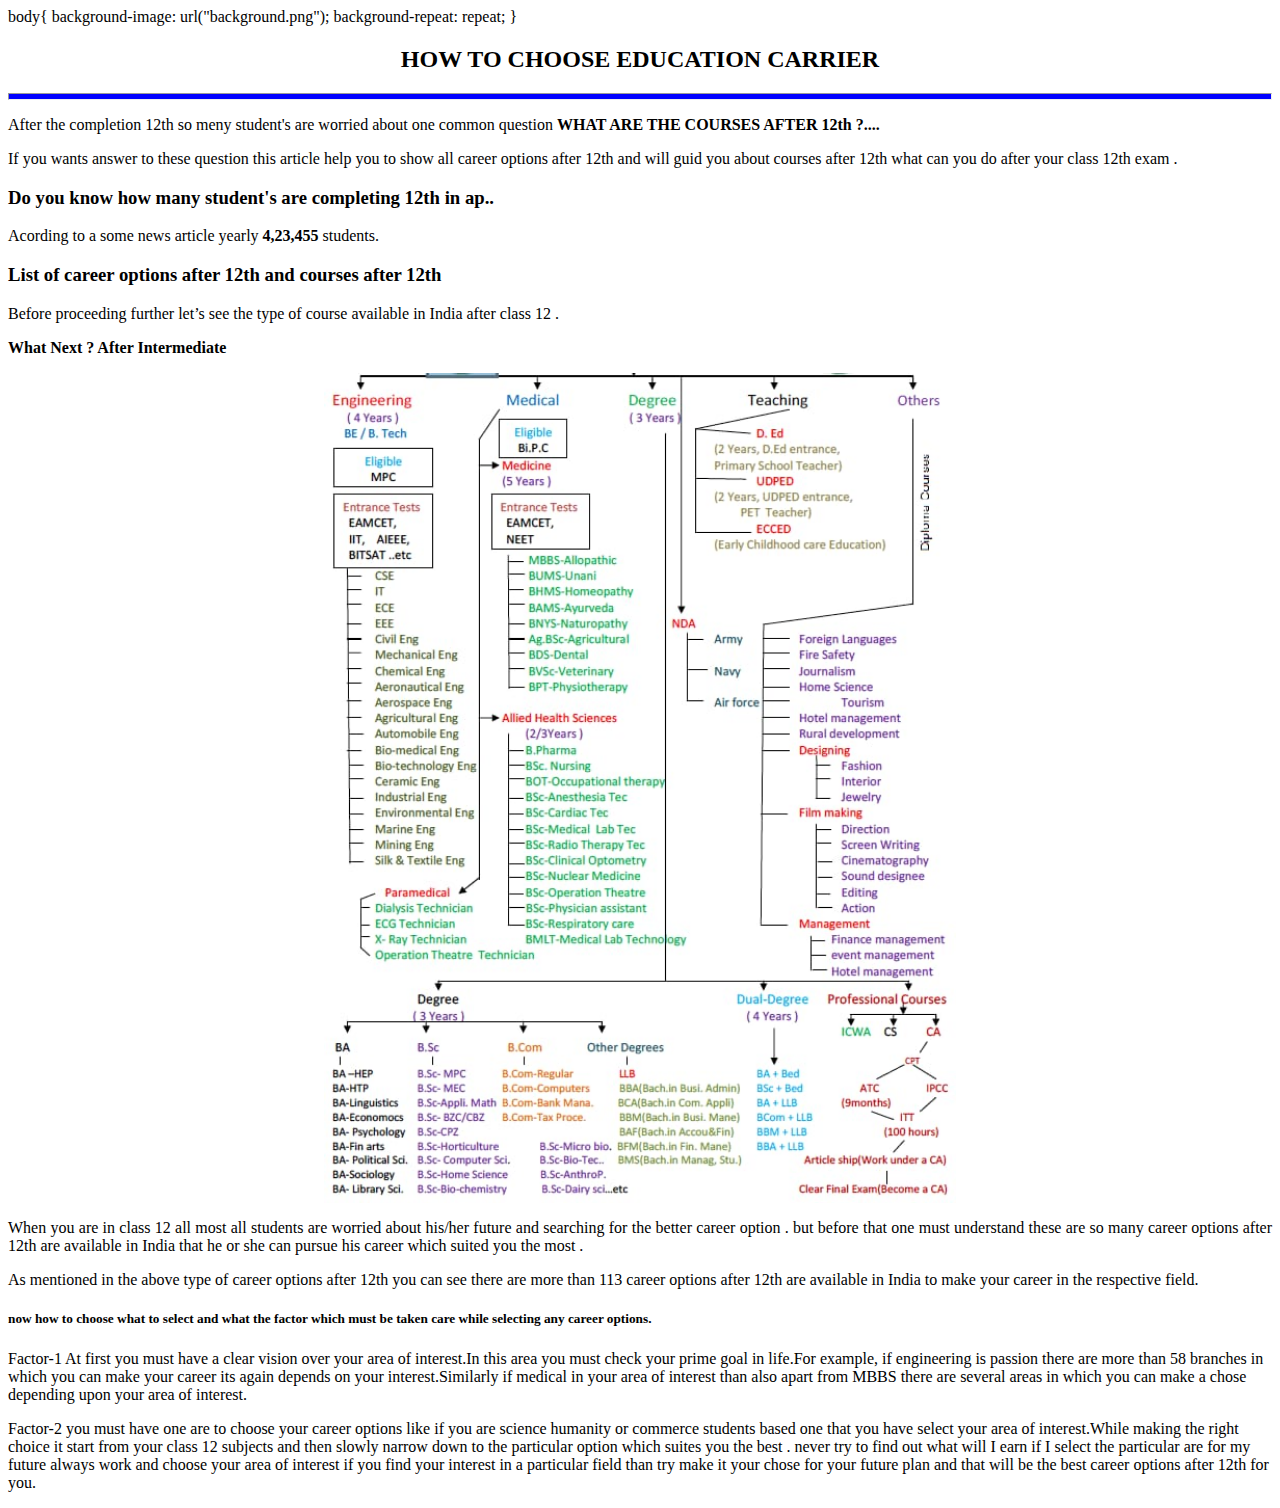
==== index.html @ 4686bf53 "Update index.html" ====
<HTML>
<head><title>WAY TO REACHING GOALS</title>
    <link rel="stylesheet" href="mystyle.css">
    body{
  background-image: url("background.png");
  background-repeat: repeat;
}

</head>
<body>
<h2 style='text-align:center'><ings>HOW TO CHOOSE EDUCATION CARRIER</ings></h2>
<hr style="height: 5px;border: width 10px;color:rgb(255, 0, 0);background-color:rgb(0, 0, 255)">

<p>After the completion 12th so meny student's are worried about one common question <strong>WHAT ARE THE COURSES AFTER 12th ?....</strong></p>

<p>If you wants answer to these question this article help you to show all career options after 12th and will guid you about courses after 12th what can you do after your class 12th exam . </p>

<h3>Do you know how many student's are completing 12th in ap..</h3>
<p>Acording to  a some news article yearly <strong>4,23,455</strong> students.  </p>
<h3>List of career options after 12th and courses after 12th 
</h3>
<p>Before proceeding further let’s see the type of course available in India after class 12 . </p>
<p><strong>What Next ? After Intermediate
</strong></p>
<img src="courses.png" alt="flow chart image" class="center">
<p style="text-align:justify">When you are in class 12 all most all students are worried about his/her future and searching for the better career option . but before that one must understand these are so many career options after 12th  are available in India that he or she can pursue his career which suited you the most .</p> 
<p style="text-align:justify">As mentioned in the above type of career options after 12th  you can see there are more than 113 career options after 12th  are available in India to make your career in the respective field.</p>
<h5> now how to choose what to select and what the factor which must be taken care while selecting any career options.</h5>
<p>Factor-1  At first you must have a clear vision over your area of interest.In this area you must check your prime goal in life.For example, if engineering is passion there are more than 58 branches in which you can make your career its again depends on your interest.Similarly if medical in your area of interest than also apart from MBBS there are several areas in which you can make a chose depending upon your area of interest.</p>

<p>Factor-2 you must have one are to choose your career options like if you are science humanity or commerce students based one that you have select your area of interest.While making the right choice it start from your class 12 subjects and then slowly narrow down to the particular option which suites you the best . never try to find out what will I earn if I select the particular are for my future always work and choose your area of interest if you find your interest in a particular field than try make it your chose for your future plan and that will be the best career options after 12th  for you.</p>
</body>
</html>
---- mystyle.css ----
.center {
  display: block;
  margin-left: auto;
  margin-right: auto;
  width: 50%;
}
.hr{
  border-top: 5px solid rgb(38, 0, 255);
}
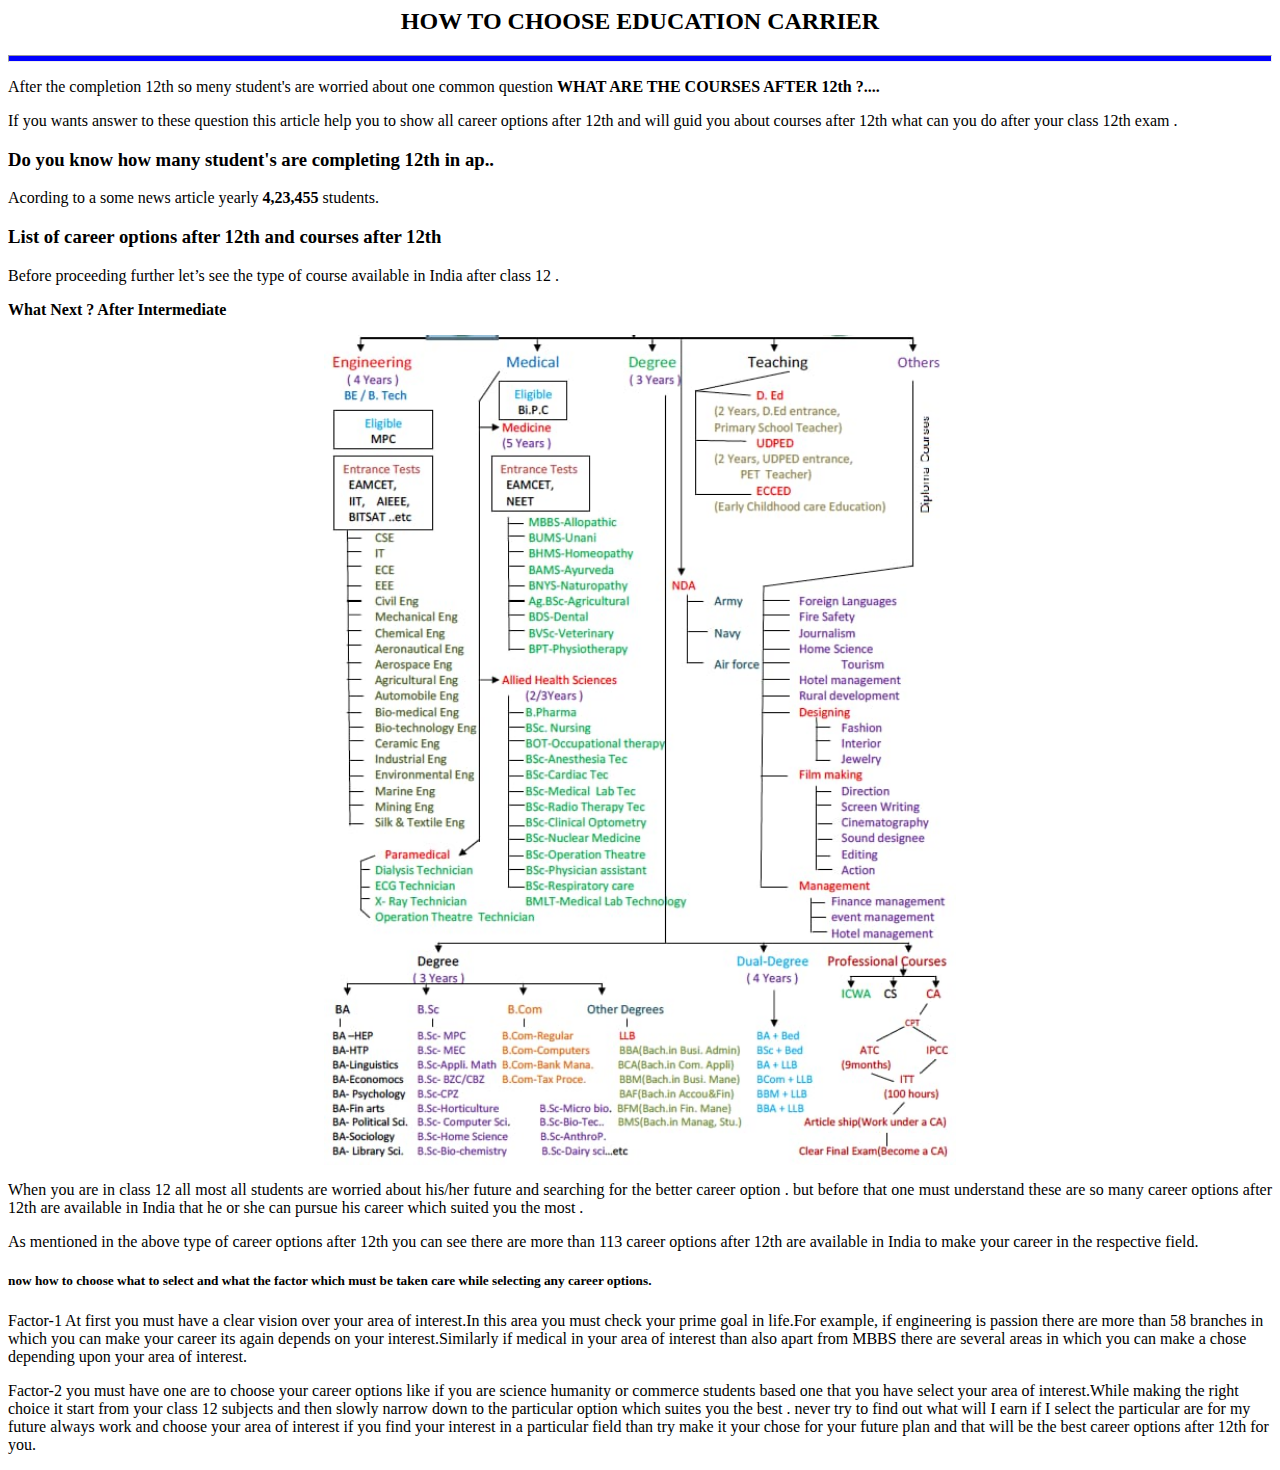
==== commit 48d1b8d8: "Update index.html" ====
--- a/index.html
+++ b/index.html
@@ -1,10 +1,10 @@
 <HTML>
 <head><title>WAY TO REACHING GOALS</title>
     <link rel="stylesheet" href="mystyle.css">
-    body{
+    <style> >body{
   background-image: url("background.png");
   background-repeat: repeat;
-}
+}</style
 
 </head>
 <body>
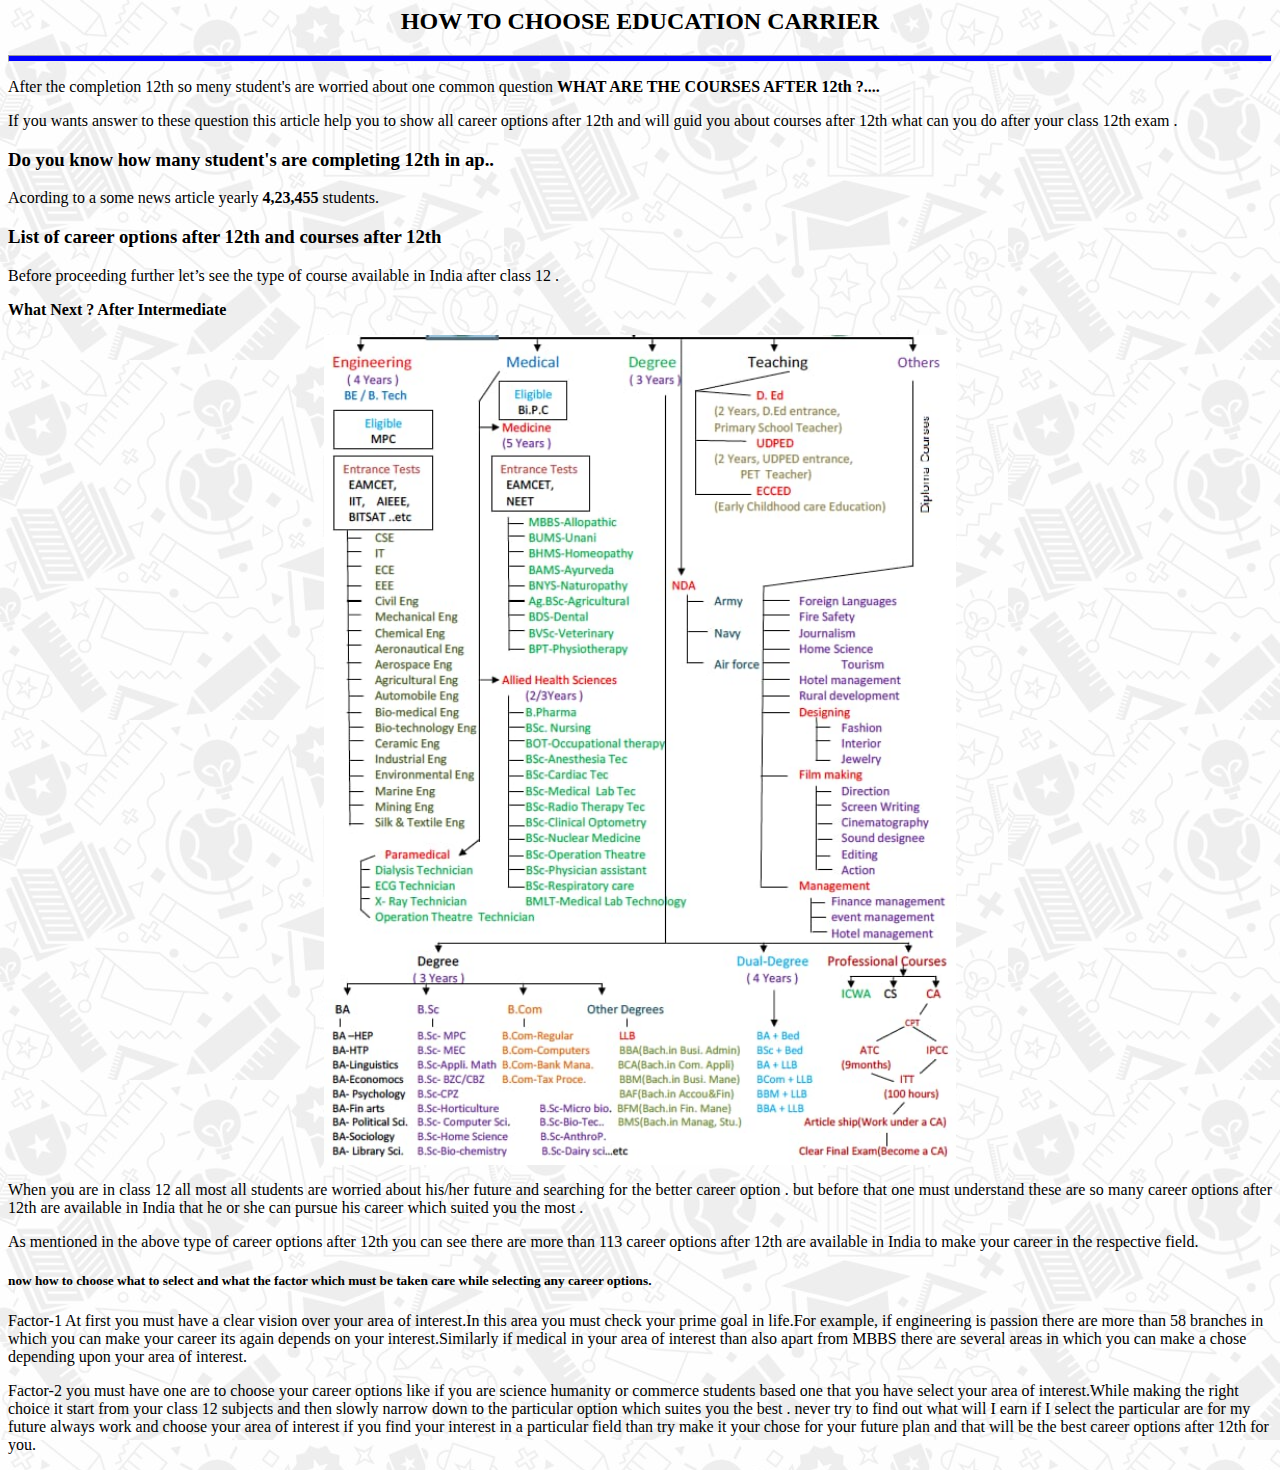
==== commit a738101d: "Update index.html" ====
--- a/index.html
+++ b/index.html
@@ -1,10 +1,9 @@
 <HTML>
 <head><title>WAY TO REACHING GOALS</title>
     <link rel="stylesheet" href="mystyle.css">
-    <style> >body{
-  background-image: url("background.png");
-  background-repeat: repeat;
-}</style
+    <style> body{
+  background-image: url('background.png');
+}</style>
 
 </head>
 <body>
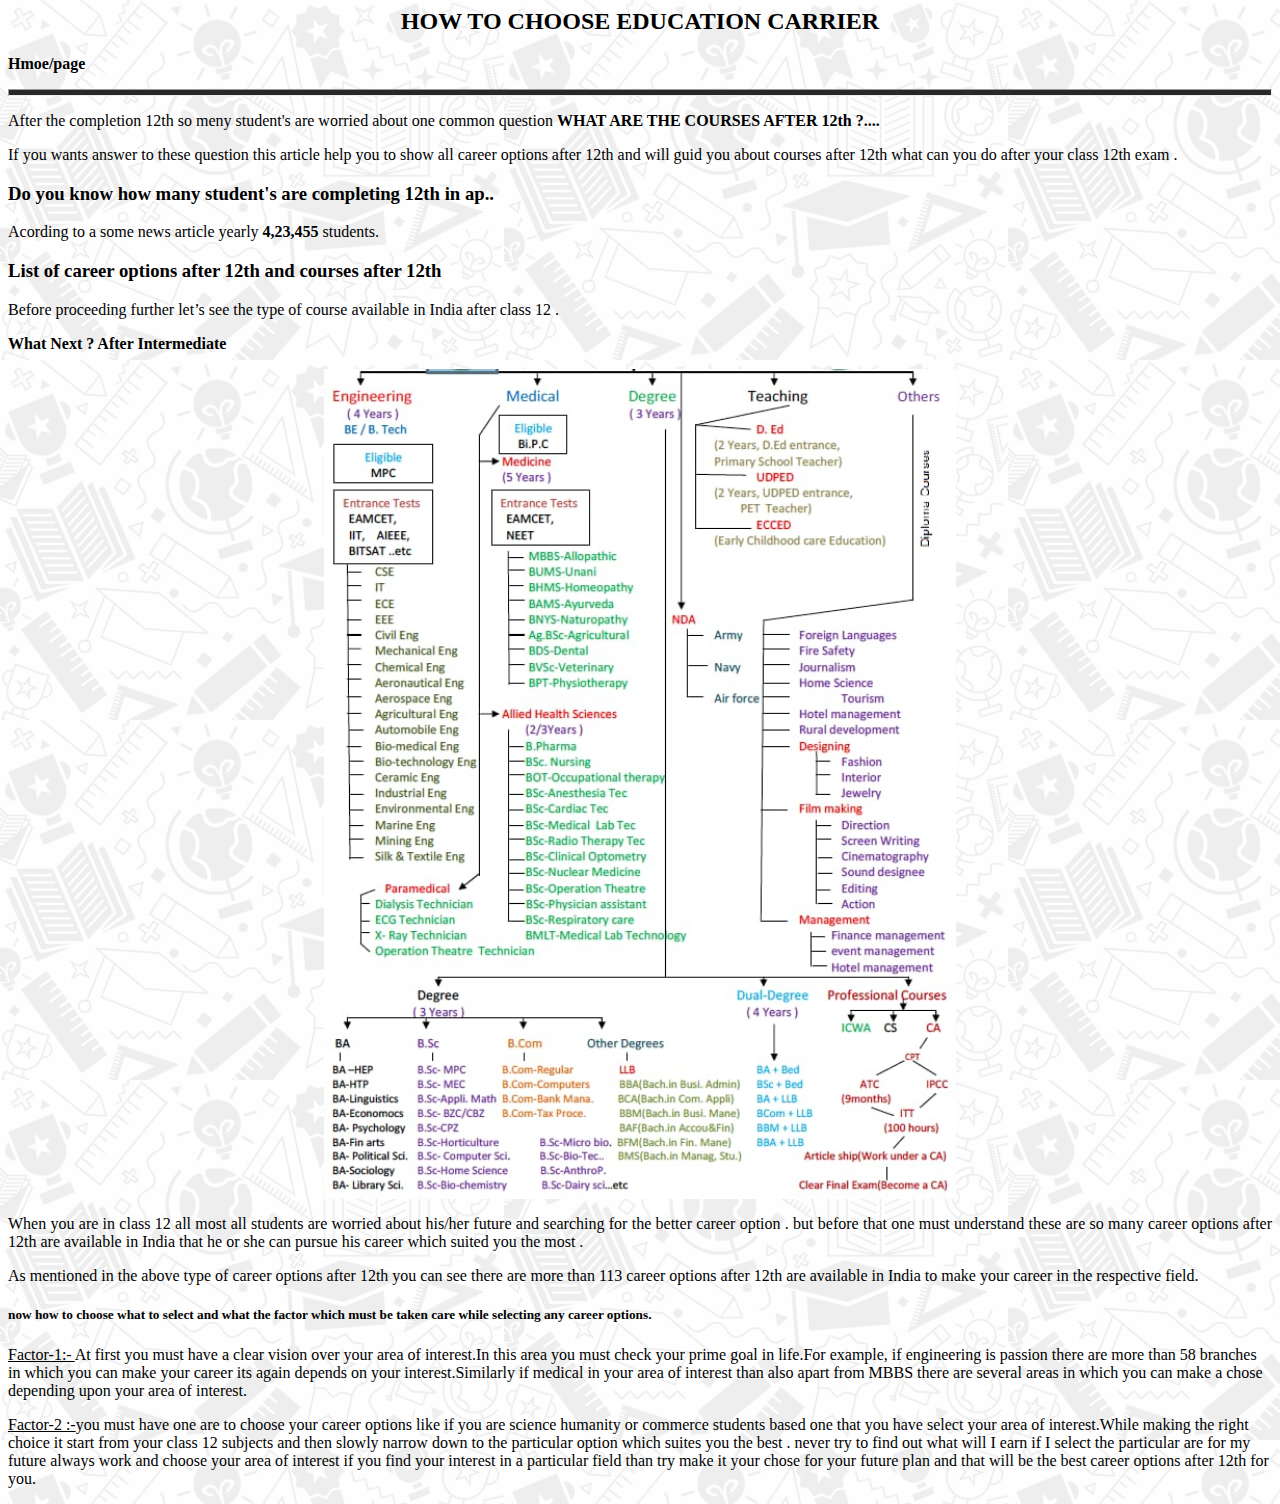
==== commit fc1701f0: "Update index.html" ====
--- a/index.html
+++ b/index.html
@@ -8,7 +8,8 @@
 </head>
 <body>
 <h2 style='text-align:center'><ings>HOW TO CHOOSE EDUCATION CARRIER</ings></h2>
-<hr style="height: 5px;border: width 10px;color:rgb(255, 0, 0);background-color:rgb(0, 0, 255)">
+ <p> <strong>Hmoe/page</strong></p>
+<hr style="height: 5px;border: width 10px;color:rgb(255, 0, 0);background-color:rgb(40, 40, 40)">
 
 <p>After the completion 12th so meny student's are worried about one common question <strong>WHAT ARE THE COURSES AFTER 12th ?....</strong></p>
 
@@ -25,9 +26,9 @@
 <p style="text-align:justify">When you are in class 12 all most all students are worried about his/her future and searching for the better career option . but before that one must understand these are so many career options after 12th  are available in India that he or she can pursue his career which suited you the most .</p> 
 <p style="text-align:justify">As mentioned in the above type of career options after 12th  you can see there are more than 113 career options after 12th  are available in India to make your career in the respective field.</p>
 <h5> now how to choose what to select and what the factor which must be taken care while selecting any career options.</h5>
-<p>Factor-1  At first you must have a clear vision over your area of interest.In this area you must check your prime goal in life.For example, if engineering is passion there are more than 58 branches in which you can make your career its again depends on your interest.Similarly if medical in your area of interest than also apart from MBBS there are several areas in which you can make a chose depending upon your area of interest.</p>
+<p><ins>Factor-1:- </ins>  At first you must have a clear vision over your area of interest.In this area you must check your prime goal in life.For example, if engineering is passion there are more than 58 branches in which you can make your career its again depends on your interest.Similarly if medical in your area of interest than also apart from MBBS there are several areas in which you can make a chose depending upon your area of interest.</p>
 
-<p>Factor-2 you must have one are to choose your career options like if you are science humanity or commerce students based one that you have select your area of interest.While making the right choice it start from your class 12 subjects and then slowly narrow down to the particular option which suites you the best . never try to find out what will I earn if I select the particular are for my future always work and choose your area of interest if you find your interest in a particular field than try make it your chose for your future plan and that will be the best career options after 12th  for you.</p>
+<p><ins>Factor-2 :-</ins>you must have one are to choose your career options like if you are science humanity or commerce students based one that you have select your area of interest.While making the right choice it start from your class 12 subjects and then slowly narrow down to the particular option which suites you the best . never try to find out what will I earn if I select the particular are for my future always work and choose your area of interest if you find your interest in a particular field than try make it your chose for your future plan and that will be the best career options after 12th  for you.</p>
 </body>
 </html>
 
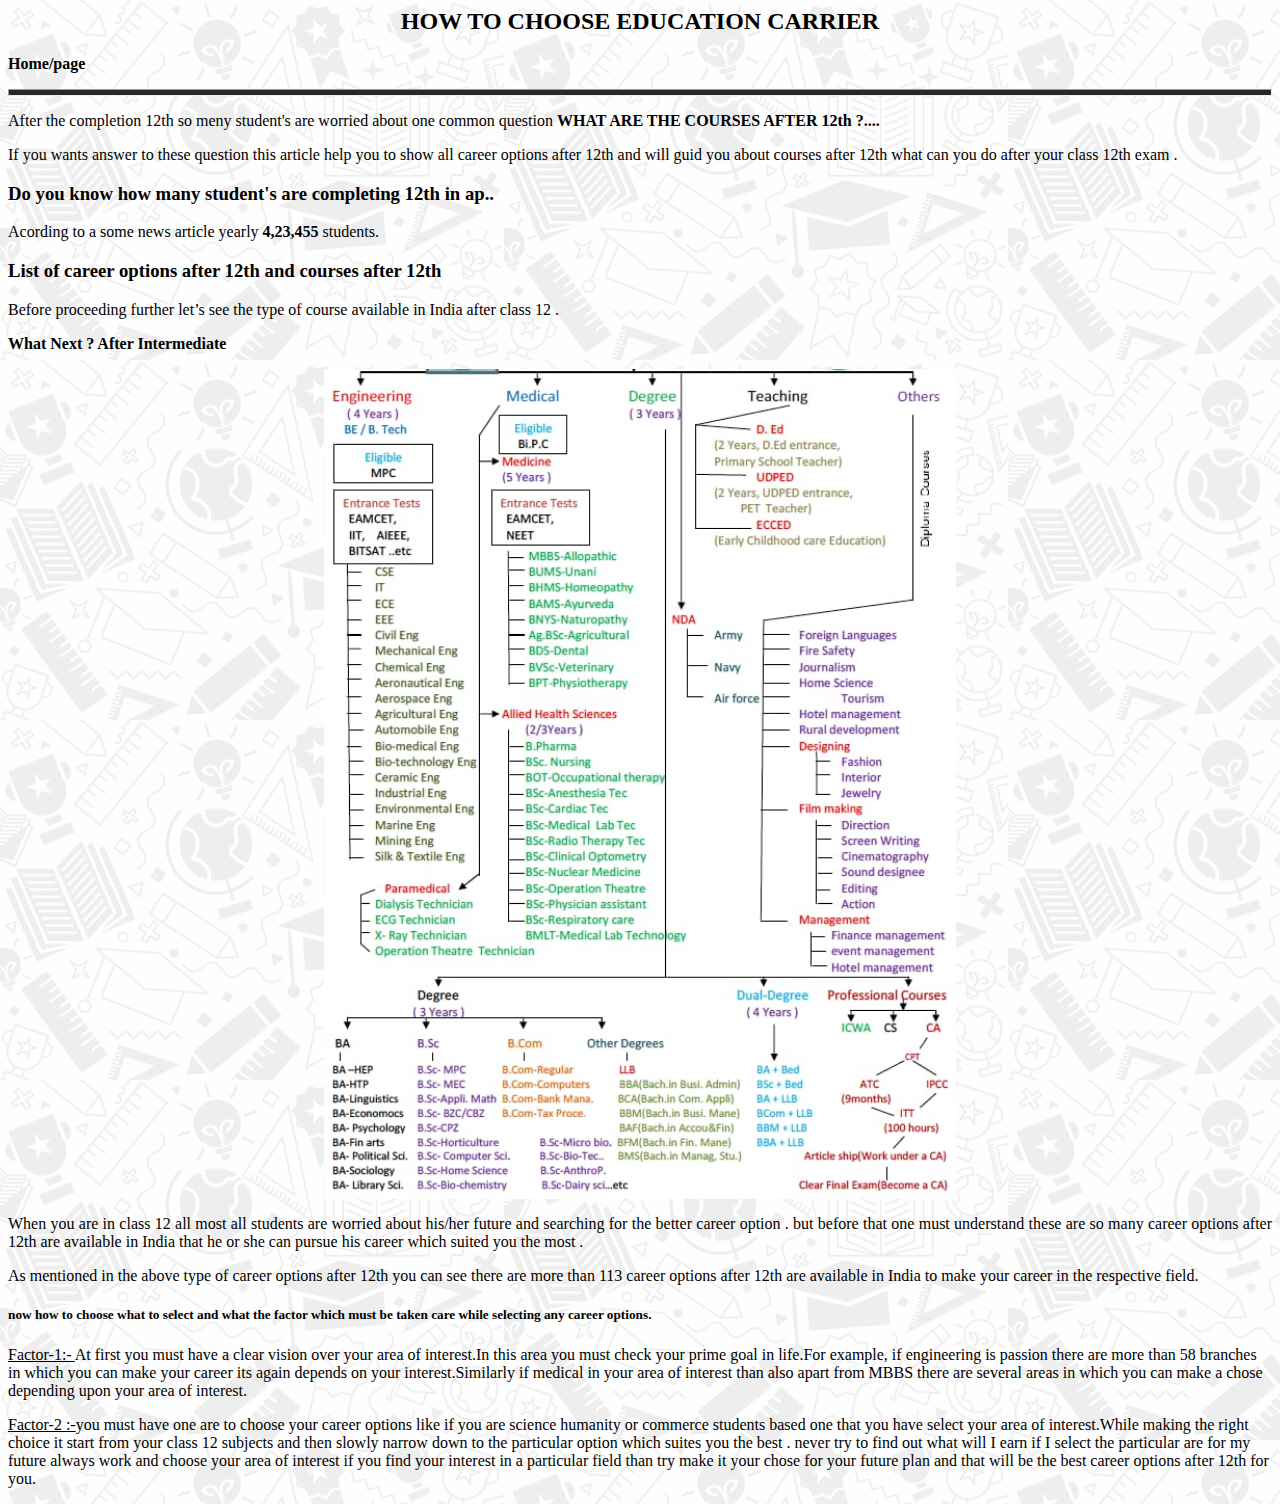
==== commit 50ea09e2: "Update index.html1" ====
--- a/index.html
+++ b/index.html
@@ -8,8 +8,8 @@
 </head>
 <body>
 <h2 style='text-align:center'><ings>HOW TO CHOOSE EDUCATION CARRIER</ings></h2>
- <p> <strong>Hmoe/page</strong></p>
-<hr style="height: 5px;border: width 10px;color:rgb(255, 0, 0);background-color:rgb(40, 40, 40)">
+ <p> <strong>Home/page</strong></p>
+<hr style="height: 5px;border: width 10px;color:rgb(40, 40, 40);background-color:rgb(40, 40, 40)">
 
 <p>After the completion 12th so meny student's are worried about one common question <strong>WHAT ARE THE COURSES AFTER 12th ?....</strong></p>
 
